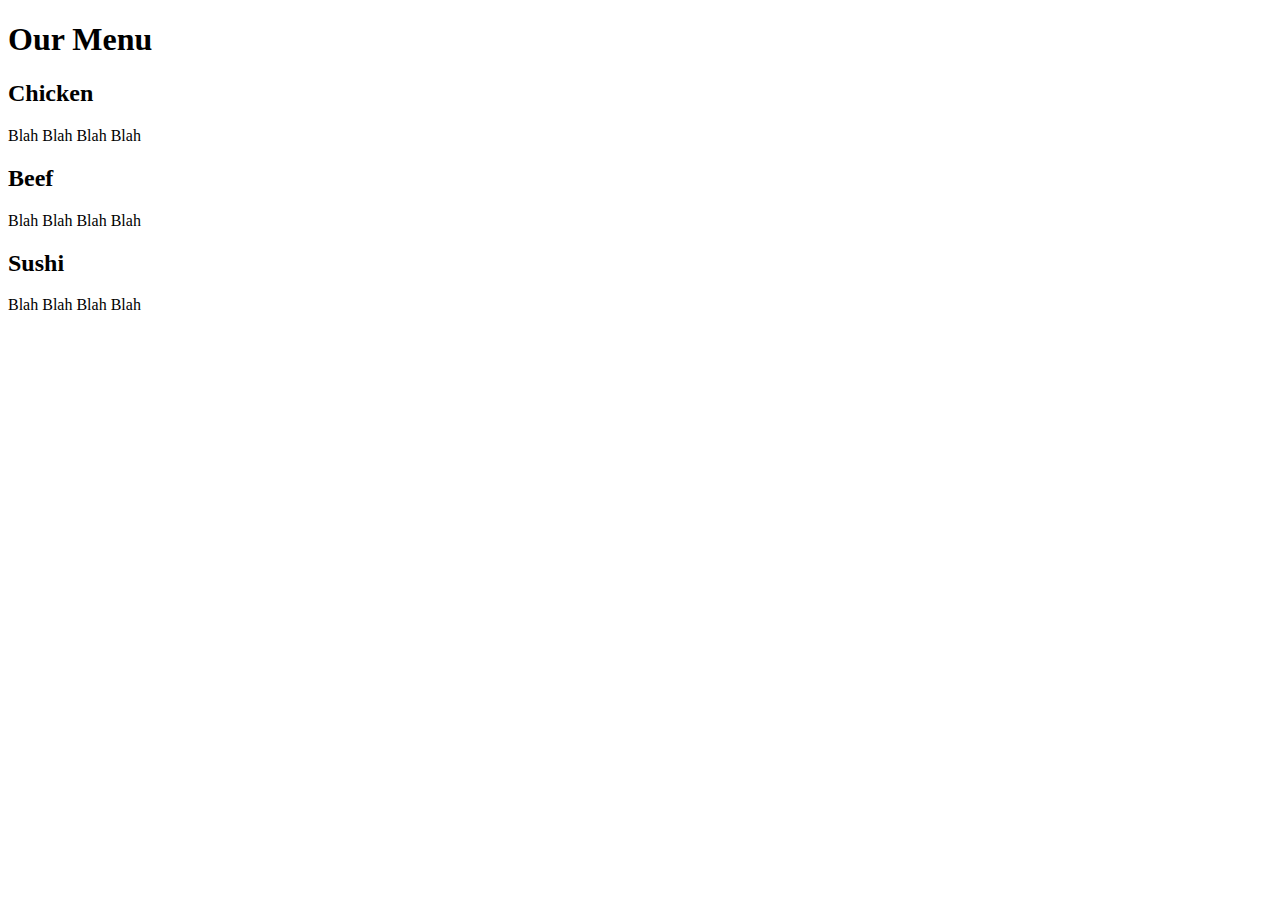
==== module2-solution/index.html @ 5a48a19b "Solution Module 2" ====
<!DOCTYPE html>
<html>
<head>
<meta charset="utf-8">
<meta name="viewport" content="width=devive-width, initial-scale=1">
<title>Assignment Solution for Module 2</title>
</head>

<body>
<h1>Our Menu</h1>

	<div class="row">
		<div class="col-lg-4 col-md-6 col-sm-12"><h2>Chicken</h2><p>Blah Blah Blah Blah</p></div>
		<div class="col-lg-4 col-md-6 col-sm-12"><h2>Beef</h2><p>Blah Blah Blah Blah</p></div>
		<div class="col-lg-4 col-md-12 col-sm-12"><h2>Sushi</h2><p>Blah Blah Blah Blah</p></div>
	</div>

</body>
</html>
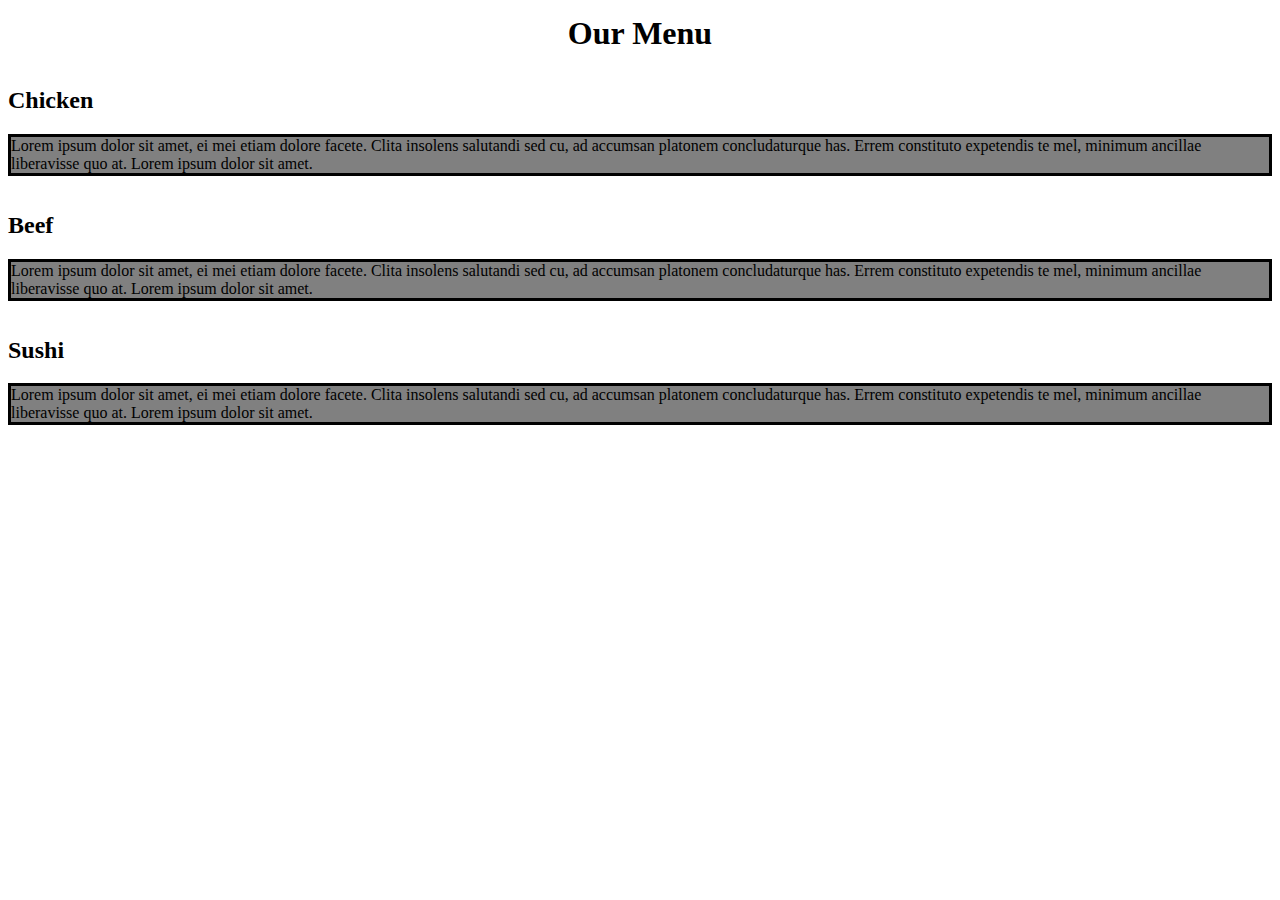
==== commit c4ae52ba: "Final update." ====
--- a/module2-solution/index.html
+++ b/module2-solution/index.html
@@ -2,7 +2,8 @@
 <html>
 <head>
 <meta charset="utf-8">
-<meta name="viewport" content="width=devive-width, initial-scale=1">
+<meta name="viewport" content="width=device-width, initial-scale=1">
+<link rel="stylesheet" type="text/css" href="css/main.css">
 <title>Assignment Solution for Module 2</title>
 </head>
 
@@ -10,9 +11,12 @@
 <h1>Our Menu</h1>
 
 	<div class="row">
-		<div class="col-lg-4 col-md-6 col-sm-12"><h2>Chicken</h2><p>Blah Blah Blah Blah</p></div>
-		<div class="col-lg-4 col-md-6 col-sm-12"><h2>Beef</h2><p>Blah Blah Blah Blah</p></div>
-		<div class="col-lg-4 col-md-12 col-sm-12"><h2>Sushi</h2><p>Blah Blah Blah Blah</p></div>
+		<div class="col-lg-4 col-md-6 col-sm-12"><h2 id="chicken">Chicken</h2>
+			<p>Lorem ipsum dolor sit amet, ei mei etiam dolore facete. Clita insolens salutandi sed cu, ad accumsan platonem concludaturque has. Errem constituto expetendis te mel, minimum ancillae liberavisse quo at. Lorem ipsum dolor sit amet. </p></div>
+		<div class="col-lg-4 col-md-6 col-sm-12"><h2 id="beef">Beef</h2>
+			<p>Lorem ipsum dolor sit amet, ei mei etiam dolore facete. Clita insolens salutandi sed cu, ad accumsan platonem concludaturque has. Errem constituto expetendis te mel, minimum ancillae liberavisse quo at. Lorem ipsum dolor sit amet. </p></div>
+		<div class="col-lg-4 col-md-12 col-sm-12"><h2 id="sushi">Sushi</h2>
+			<p>Lorem ipsum dolor sit amet, ei mei etiam dolore facete. Clita insolens salutandi sed cu, ad accumsan platonem concludaturque has. Errem constituto expetendis te mel, minimum ancillae liberavisse quo at. Lorem ipsum dolor sit amet. </p></div>
 	</div>
 
 </body>
--- a/module2-solution/css/main.css
+++ b/module2-solution/css/main.css
@@ -0,0 +1,30 @@
+*{
+	box-sizing: border-box;
+}
+h1{
+	margin-bottom: 15px;
+	text-align: center;
+	margin-top: 15px;
+	font-weight: bold;
+}
+p{
+	border: 3px solid black;
+	background-color: gray;
+	margin-right: auto;
+	margin-left: auto;
+
+}
+
+h2{
+
+}
+.row{
+	width: 100%;
+}
+
+@media(min-width: 1200px){
+	.col-lg-1, .col-lg2, .col-lg-3, .col-lg-4, .col-lg-5, .col-lg-6,
+	.col-lg-7, .col-lg-8, .col-lg-9, .col-lg-10, .col-lg-11, .col-lg-12{
+		float: left;
+	}
+}